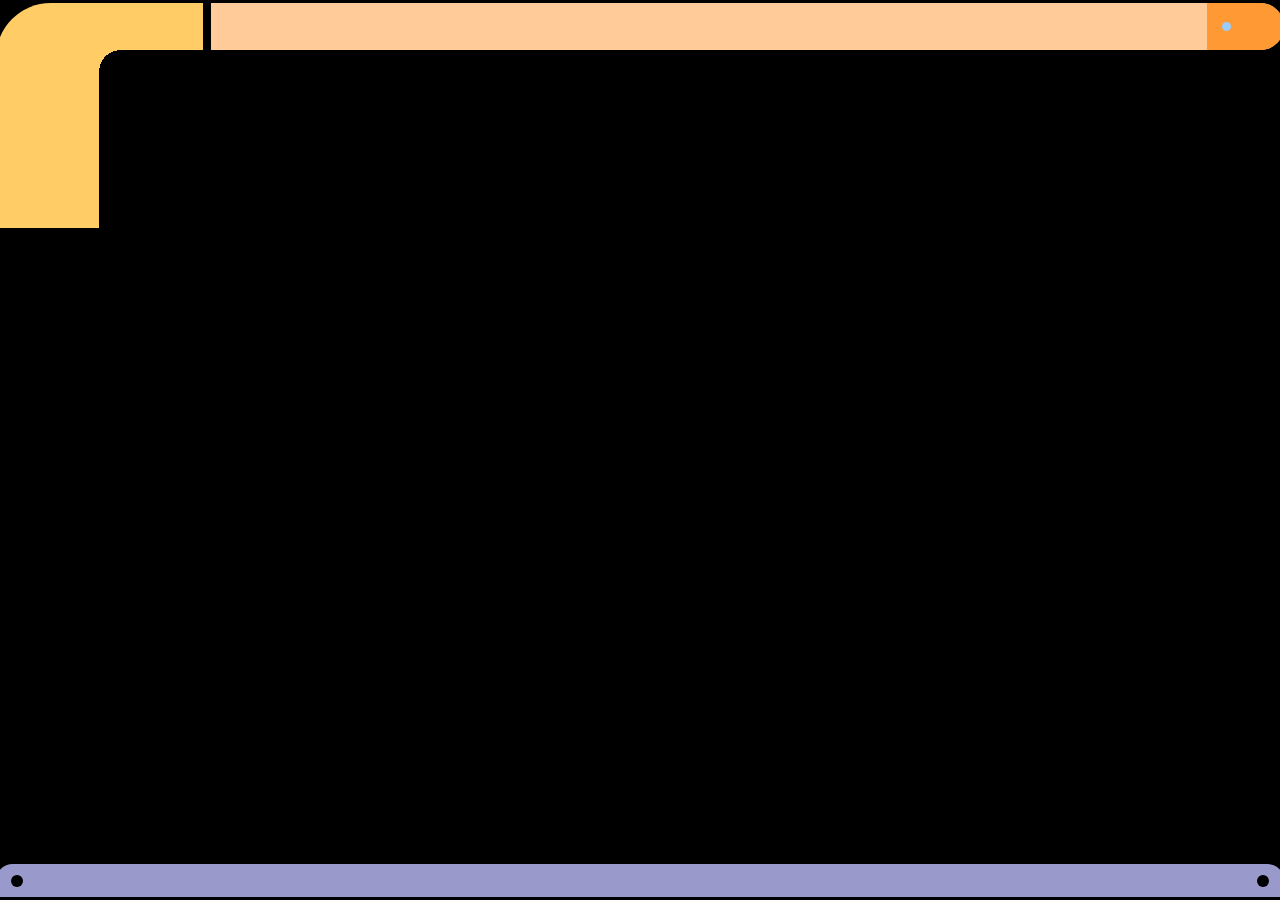
==== index.html @ 788b44bc "Implemented LCARS UI layout with HTML and CSS - Implemented HTML structure for the LCARS interface " ====
<!DOCTYPE html>
<html lang="en">
<head>
    <meta charset="UTF-8">
    <meta name="viewport" content="width=device-width, initial-scale=1.0">
    <title>Polybench LCARS Interface</title>
    <link rel="stylesheet" href="style.css">
</head>
<body>

    <main class="lcars-screen">

        <!-- Static gold elbow frame -->
        <div class="elbow"></div>

        <!-- Static top header -->
        <header class="top-header">
            <div class="header-title"></div>
            <div class="live-indicator"></div>
        </header>

        <!-- Empty central workspace for Polybench components -->

        <!-- Static bottom footer -->
        <footer class="bottom-bar">
            <span><i class="dot" aria-hidden="true"></i></span>
            <span><i class="dot" aria-hidden="true"></i></span>
        </footer>

    </main>

</body>
</html>
---- style.css ----
/* =========================================
   POLYBENCH LCARS STATIC FRAME
   ========================================= */

@import url('https://fonts.googleapis.com/css2?family=Antonio:wght@400;500;600;700&display=swap');

:root {
    --u: min(100vw / 866, 100vh / 430);

    /* Colors */
    --background: #000000;
    --header: #FFCC99;
    --frame: #FFCC66;
    --orange: #FF9933;
    --light-blue: #99CCFF;
    --lavender: #9999CC;

    --text: #000000;
    --font: 'Antonio', sans-serif;

    /* Adjusted LCARS frame geometry */
    --margin-x: -4px;
    --margin-y: calc(2 * var(--u));

    /* Equalized horizontal breadth */
    --stem: calc(70 * var(--u));
    --stem-h: calc(152 * var(--u));
    --arm: calc(70 * var(--u));

    /* Approximately 10% tighter spacing */
    --gap: calc(5.4 * var(--u));

    /* Header */
    --header-h: calc(32 * var(--u));

    --fillet: calc(14 * var(--u));

    --content-left: calc(
        var(--margin-x) + var(--stem) + var(--arm) + var(--gap)
    );
}

* {
    box-sizing: border-box;
}

html,
body {
    height: 100%;
}

body {
    margin: 0;
    background: var(--background);
    font-family: var(--font);
    color: var(--light-blue);
}

.lcars-screen {
    position: relative;
    width: 100%;
    height: 100vh;
    background: var(--background);
    overflow: hidden;
}

/* =========================================
   STATIC GOLD ELBOW FRAME
   ========================================= */

.elbow {
    position: absolute;
    top: var(--margin-y);
    left: var(--margin-x);
    width: var(--stem);
    height: var(--stem-h);
    background: var(--frame);
    border-top-left-radius: calc(37 * var(--u));
}

.elbow::before {
    content: "";
    position: absolute;
    left: calc(100% - 1px);
    top: 0;
    width: calc(var(--arm) + 1px);
    height: var(--header-h);
    background: var(--frame);
}

.elbow::after {
    content: "";
    position: absolute;
    left: calc(100% - 1px);
    top: calc(var(--header-h) - 1px);
    width: calc(var(--fillet) + 1px);
    height: calc(var(--fillet) + 1px);
    background: radial-gradient(
        circle at 100% 100%,
        #000 0,
        #000 var(--fillet),
        var(--frame) var(--fillet)
    );
}

/* =========================================
   STATIC TOP HEADER
   ========================================= */

.top-header {
    position: absolute;
    top: var(--margin-y);
    left: var(--content-left);
    right: var(--margin-x);
    height: var(--header-h);

    display: flex;
    align-items: center;
    justify-content: space-between;

    background: var(--header);
    border-radius: 0 calc(16 * var(--u)) calc(16 * var(--u)) 0;
    overflow: hidden;
}

.header-title {
    padding-left: calc(12 * var(--u));
    color: var(--text);
    font-size: calc(15 * var(--u));
    font-weight: 700;
    letter-spacing: 0.01em;
    line-height: 1;
}

.live-indicator {
    height: 100%;
    width: calc(52 * var(--u));

    display: flex;
    align-items: center;

    padding-left: calc(10 * var(--u));
    gap: calc(6 * var(--u));

    background: var(--orange);
    color: var(--text);

    font-size: calc(8 * var(--u));
    font-weight: 700;
    letter-spacing: 0.04em;
    line-height: 1;
}

.live-indicator::before {
    content: "";
    width: calc(6 * var(--u));
    height: calc(6 * var(--u));
    border-radius: 50%;
    background: var(--light-blue);
    animation: blink 1s steps(1) infinite;
}

@keyframes blink {
    50% {
        opacity: 0;
    }
}

/* =========================================
   CENTRAL WORKSPACE
   Reserved for Polybench components
   ========================================= */

/* =========================================
   STATIC BOTTOM FOOTER
   ========================================= */

.bottom-bar {
    position: absolute;
    bottom: var(--margin-y);
    left: var(--margin-x);
    right: var(--margin-x);
    height: calc(22.5 * var(--u));

    padding: 0 calc(10 * var(--u));

    display: flex;
    justify-content: space-between;
    align-items: center;

    background: var(--lavender);
    border-radius: calc(11.25 * var(--u)) calc(11.25 * var(--u)) 0 0;

    padding-top: calc(1 * var(--u));
}

.bottom-bar span {
    display: flex;
    align-items: center;
    gap: calc(9 * var(--u));
}

.bottom-bar .dot {
    display: block;
    width: calc(8 * var(--u));
    height: calc(8 * var(--u));
    border-radius: 50%;
    background: #000000;
    flex-shrink: 0;
}
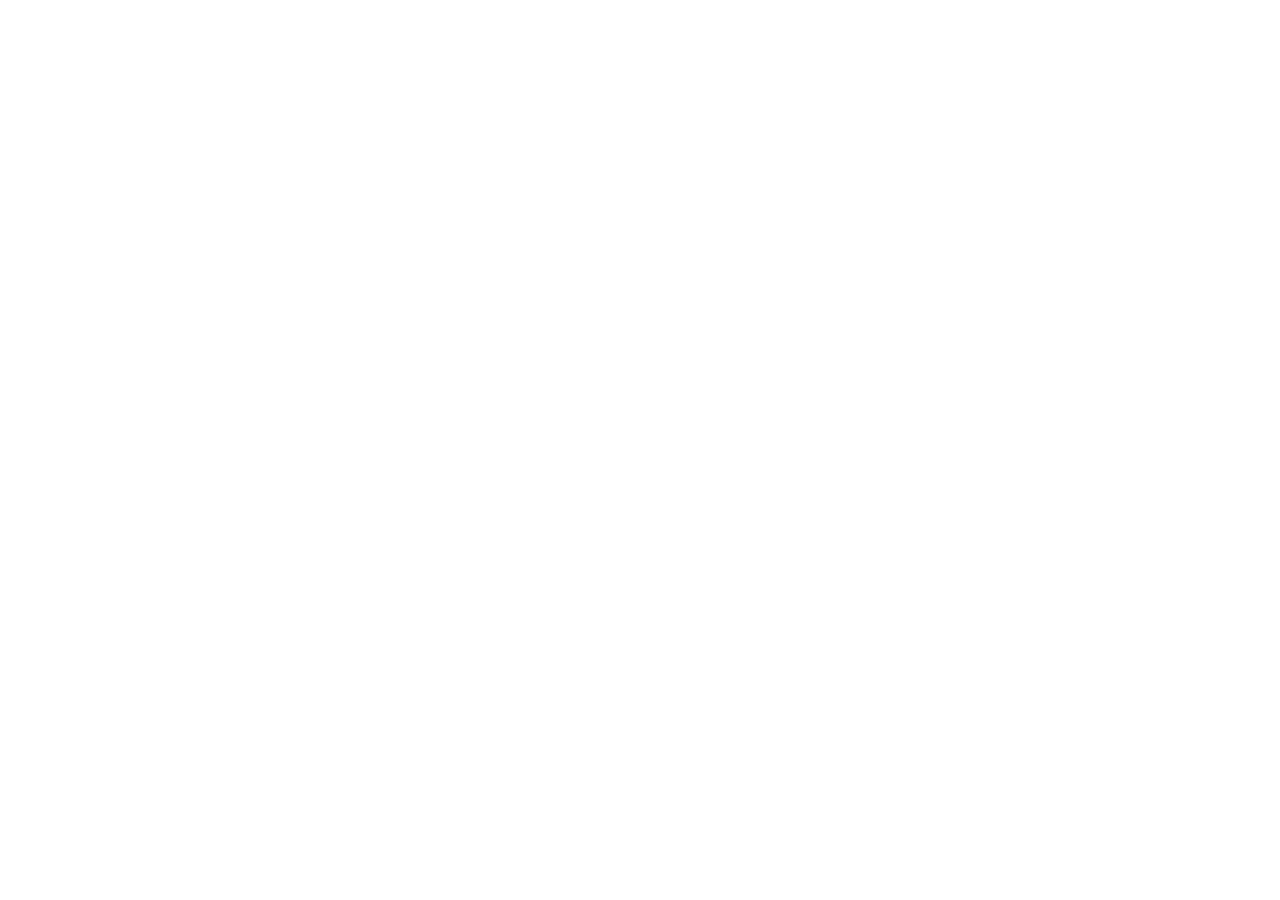
==== commit 5cbb7043: "Create index.html for LCARS Interface layout Initial HTML structure for LCARS Interface with header," ====
--- a/index.html
+++ b/index.html
@@ -1,34 +1,32 @@
-
-<!DOCTYPE html>
-<html lang="en">
-<head>
-    <meta charset="UTF-8">
-    <meta name="viewport" content="width=device-width, initial-scale=1.0">
-    <title>Polybench LCARS Interface</title>
-    <link rel="stylesheet" href="style.css">
-</head>
-<body>
-
-    <main class="lcars-screen">
-
-        <!-- Static gold elbow frame -->
-        <div class="elbow"></div>
-
-        <!-- Static top header -->
-        <header class="top-header">
-            <div class="header-title"></div>
-            <div class="live-indicator"></div>
-        </header>
-
-        <!-- Empty central workspace for Polybench components -->
-
-        <!-- Static bottom footer -->
-        <footer class="bottom-bar">
-            <span><i class="dot" aria-hidden="true"></i></span>
-            <span><i class="dot" aria-hidden="true"></i></span>
-        </footer>
-
-    </main>
-
-</body>
-</html>
+
+<!DOCTYPE html>
+<html lang="en">
+<head>
+    <meta charset="UTF-8">
+    <meta name="viewport" content="width=device-width, initial-scale=1.0">
+    <title>LCARS Interface</title>
+    <link rel="stylesheet" href="style.css">
+</head>
+<body>
+
+    <main class="lcars-screen">
+
+        <!-- Static gold elbow frame -->
+        <div class="elbow"></div>
+
+        <!-- Static top header -->
+        <header class="top-header">
+            <div class="header-title"></div>
+            <div class="live-indicator"></div>
+        </header>
+
+        <!-- Static bottom footer -->
+        <footer class="bottom-bar">
+            <span><i class="dot" aria-hidden="true"></i></span>
+            <span><i class="dot" aria-hidden="true"></i></span>
+        </footer>
+
+    </main>
+
+</body>
+</html>
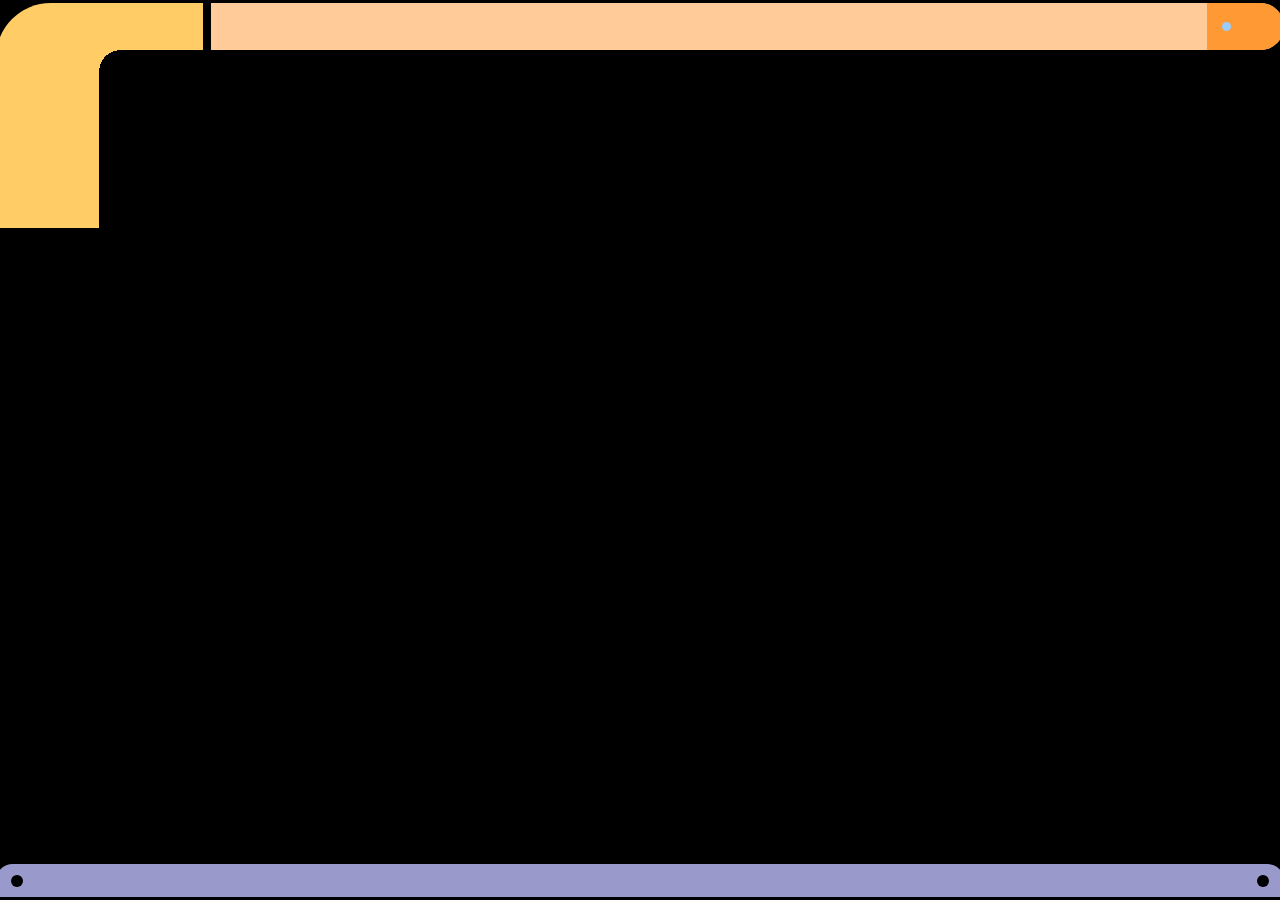
==== commit b89585d4: "Add initial LCARS interface HTML structure" ====
--- a/index.html
+++ b/index.html
@@ -19,7 +19,7 @@
             <div class="header-title"></div>
             <div class="live-indicator"></div>
         </header>
-
+      
         <!-- Static bottom footer -->
         <footer class="bottom-bar">
             <span><i class="dot" aria-hidden="true"></i></span>
--- a/style.css
+++ b/style.css
@@ -0,0 +1,206 @@
+
+/* =========================================
+   LCARS STATIC FRAME
+   ========================================= */
+
+@import url('https://fonts.googleapis.com/css2?family=Antonio:wght@400;500;600;700&display=swap');
+
+:root {
+    --u: min(100vw / 866, 100vh / 430);
+
+    /* Colors */
+    --background: #000000;
+    --header: #FFCC99;
+    --frame: #FFCC66;
+    --orange: #FF9933;
+    --light-blue: #99CCFF;
+    --lavender: #9999CC;
+
+    --text: #000000;
+    --font: 'Antonio', sans-serif;
+
+    /* LCARS frame geometry */
+    --margin-x: -4px;
+    --margin-y: calc(2 * var(--u));
+
+    /* Equalized horizontal breadth */
+    --stem: calc(70 * var(--u));
+    --stem-h: calc(152 * var(--u));
+    --arm: calc(70 * var(--u));
+
+    /* Approximately 10% tighter spacing */
+    --gap: calc(5.4 * var(--u));
+
+    /* Header */
+    --header-h: calc(32 * var(--u));
+
+    --fillet: calc(14 * var(--u));
+
+    --content-left: calc(
+        var(--margin-x) + var(--stem) + var(--arm) + var(--gap)
+    );
+}
+
+* {
+    box-sizing: border-box;
+}
+
+html,
+body {
+    height: 100%;
+}
+
+body {
+    margin: 0;
+    background: var(--background);
+    font-family: var(--font);
+    color: var(--light-blue);
+}
+
+.lcars-screen {
+    position: relative;
+    width: 100%;
+    height: 100vh;
+    background: var(--background);
+    overflow: hidden;
+}
+
+/* =========================================
+   STATIC GOLD ELBOW FRAME
+   ========================================= */
+
+.elbow {
+    position: absolute;
+    top: var(--margin-y);
+    left: var(--margin-x);
+    width: var(--stem);
+    height: var(--stem-h);
+    background: var(--frame);
+    border-top-left-radius: calc(37 * var(--u));
+}
+
+.elbow::before {
+    content: "";
+    position: absolute;
+    left: calc(100% - 1px);
+    top: 0;
+    width: calc(var(--arm) + 1px);
+    height: var(--header-h);
+    background: var(--frame);
+}
+
+.elbow::after {
+    content: "";
+    position: absolute;
+    left: calc(100% - 1px);
+    top: calc(var(--header-h) - 1px);
+    width: calc(var(--fillet) + 1px);
+    height: calc(var(--fillet) + 1px);
+    background: radial-gradient(
+        circle at 100% 100%,
+        #000 0,
+        #000 var(--fillet),
+        var(--frame) var(--fillet)
+    );
+}
+
+/* =========================================
+   STATIC TOP HEADER
+   ========================================= */
+
+.top-header {
+    position: absolute;
+    top: var(--margin-y);
+    left: var(--content-left);
+    right: var(--margin-x);
+    height: var(--header-h);
+
+    display: flex;
+    align-items: center;
+    justify-content: space-between;
+
+    background: var(--header);
+    border-radius: 0 calc(16 * var(--u)) calc(16 * var(--u)) 0;
+    overflow: hidden;
+}
+
+.header-title {
+    padding-left: calc(12 * var(--u));
+    color: var(--text);
+    font-size: calc(15 * var(--u));
+    font-weight: 700;
+    letter-spacing: 0.01em;
+    line-height: 1;
+}
+
+.live-indicator {
+    height: 100%;
+    width: calc(52 * var(--u));
+
+    display: flex;
+    align-items: center;
+
+    padding-left: calc(10 * var(--u));
+    gap: calc(6 * var(--u));
+
+    background: var(--orange);
+    color: var(--text);
+
+    font-size: calc(8 * var(--u));
+    font-weight: 700;
+    letter-spacing: 0.04em;
+    line-height: 1;
+}
+
+.live-indicator::before {
+    content: "";
+    width: calc(6 * var(--u));
+    height: calc(6 * var(--u));
+    border-radius: 50%;
+    background: var(--light-blue);
+    animation: blink 1s steps(1) infinite;
+}
+
+@keyframes blink {
+    50% {
+        opacity: 0;
+    }
+}
+
+/* =========================================
+   STATIC BOTTOM FOOTER
+   ========================================= */
+
+.bottom-bar {
+    position: absolute;
+    bottom: var(--margin-y);
+    left: var(--margin-x);
+    right: var(--margin-x);
+    height: calc(22.5 * var(--u));
+
+    padding: 0 calc(10 * var(--u));
+
+    display: flex;
+    justify-content: space-between;
+    align-items: center;
+
+    background: var(--lavender);
+    border-radius: calc(11.25 * var(--u)) calc(11.25 * var(--u)) 0 0;
+
+    padding-top: calc(1 * var(--u));
+}
+
+.bottom-bar span {
+    display: flex;
+    align-items: center;
+    gap: calc(9 * var(--u));
+}
+
+.bottom-bar .dot {
+    display: block;
+    width: calc(8 * var(--u));
+    height: calc(8 * var(--u));
+    border-radius: 50%;
+    background: #000000;
+    flex-shrink: 0;
+}
